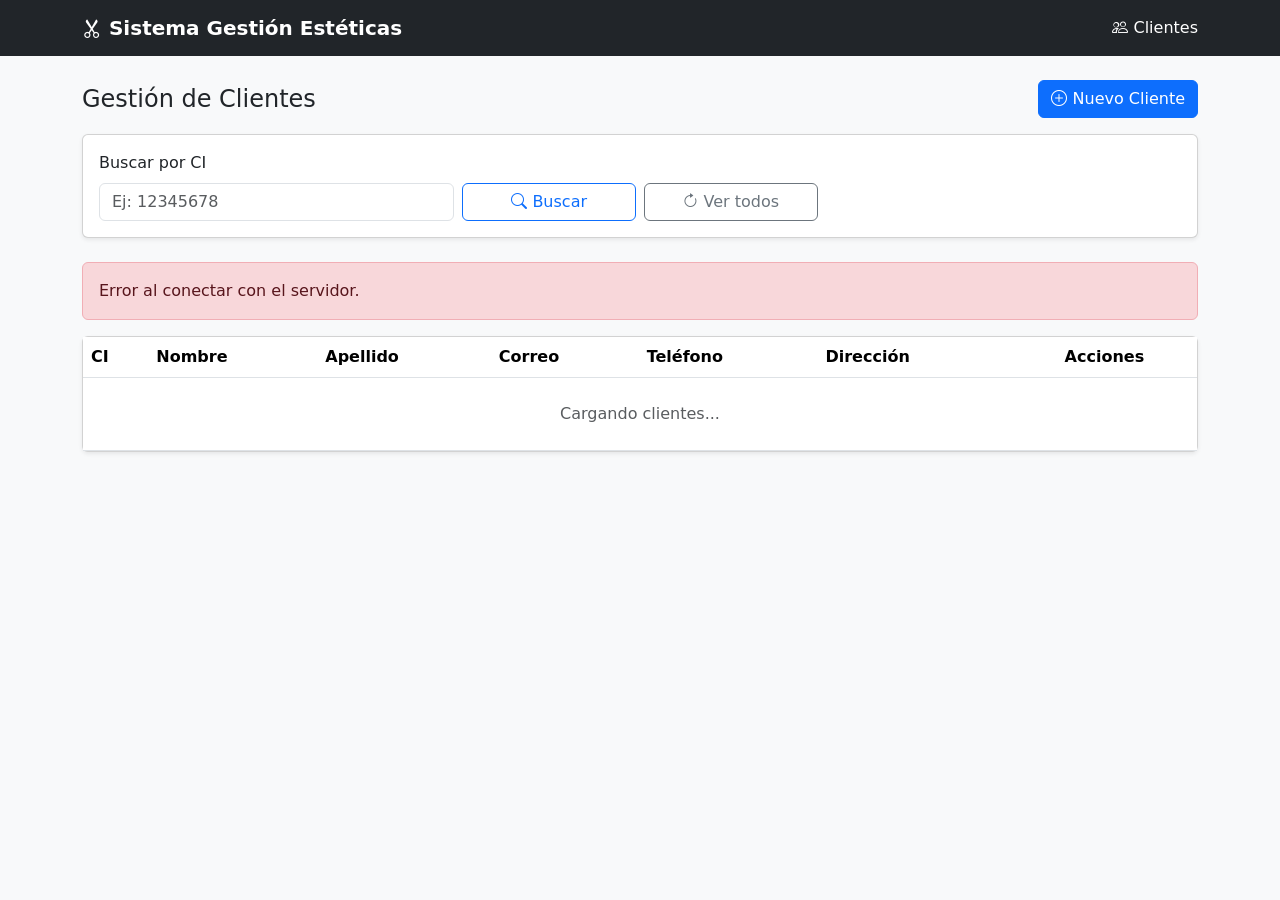
==== src/main/resources/static/clientes.html @ 4ff73477 "conexion de backend con front" ====
<!doctype html>
<html lang="es">
  <head>
    <meta charset="UTF-8" />
    <meta name="viewport" content="width=device-width, initial-scale=1.0" />
    <title>Clientes — Sistema Gestión Estéticas</title>
    <link
      href="https://cdn.jsdelivr.net/npm/bootstrap@5.3.0/dist/css/bootstrap.min.css"
      rel="stylesheet"
    />
    <link
      href="https://cdn.jsdelivr.net/npm/bootstrap-icons@1.10.5/font/bootstrap-icons.css"
      rel="stylesheet"
    />
    <link rel="stylesheet" href="css/estilos.css" />
  </head>
  <body>
    <!-- Navbar -->
    <nav class="navbar navbar-dark bg-dark">
      <div class="container">
        <a class="navbar-brand" href="index.html">
          <i class="bi bi-scissors"></i> Sistema Gestión Estéticas
        </a>
        <span class="text-white"><i class="bi bi-people"></i> Clientes</span>
      </div>
    </nav>

    <div class="container mt-4">
      <!-- Encabezado + botón nuevo -->
      <div class="d-flex justify-content-between align-items-center mb-3">
        <h4 class="mb-0">Gestión de Clientes</h4>
        <button class="btn btn-primary" onclick="abrirModalNuevo()">
          <i class="bi bi-plus-circle"></i> Nuevo Cliente
        </button>
      </div>

      <!-- Búsqueda por CI -->
      <div class="card mb-4 shadow-sm">
        <div class="card-body">
          <div class="row g-2 align-items-end">
            <div class="col-md-4">
              <label class="form-label">Buscar por CI</label>
              <input
                type="number"
                id="inputBuscarCI"
                class="form-control"
                placeholder="Ej: 12345678"
              />
            </div>
            <div class="col-md-2">
              <button
                class="btn btn-outline-primary w-100"
                onclick="buscarPorCI()"
              >
                <i class="bi bi-search"></i> Buscar
              </button>
            </div>
            <div class="col-md-2">
              <button
                class="btn btn-outline-secondary w-100"
                onclick="cargarTodos()"
              >
                <i class="bi bi-arrow-clockwise"></i> Ver todos
              </button>
            </div>
          </div>
        </div>
      </div>

      <!-- Alerta de mensajes -->
      <div id="alerta" class="alert d-none"></div>

      <!-- Tabla de clientes -->
      <div class="card shadow-sm">
        <div class="card-body p-0">
          <table class="table table-hover mb-0">
            <thead>
              <tr>
                <th>CI</th>
                <th>Nombre</th>
                <th>Apellido</th>
                <th>Correo</th>
                <th>Teléfono</th>
                <th>Dirección</th>
                <th class="text-center">Acciones</th>
              </tr>
            </thead>
            <tbody id="tablaClientes">
              <tr>
                <td colspan="7" class="text-center text-muted py-4">
                  Cargando clientes...
                </td>
              </tr>
            </tbody>
          </table>
        </div>
      </div>
    </div>

    <!-- Modal crear/editar cliente -->
    <div class="modal fade" id="modalCliente" tabindex="-1">
      <div class="modal-dialog">
        <div class="modal-content">
          <div class="modal-header bg-dark text-white">
            <h5 class="modal-title" id="modalTitulo">Nuevo Cliente</h5>
            <button
              type="button"
              class="btn-close btn-close-white"
              data-bs-dismiss="modal"
            ></button>
          </div>
          <div class="modal-body">
            <input type="hidden" id="clienteCI" />
            <div class="mb-3">
              <label class="form-label"
                >CI <span class="text-danger">*</span></label
              >
              <input
                type="number"
                id="inputCI"
                class="form-control"
                placeholder="Cédula de identidad"
              />
            </div>
            <div class="row g-2">
              <div class="col-md-6 mb-3">
                <label class="form-label"
                  >Nombre <span class="text-danger">*</span></label
                >
                <input
                  type="text"
                  id="inputNombre"
                  class="form-control"
                  placeholder="Nombre"
                />
              </div>
              <div class="col-md-6 mb-3">
                <label class="form-label"
                  >Apellido <span class="text-danger">*</span></label
                >
                <input
                  type="text"
                  id="inputApellido"
                  class="form-control"
                  placeholder="Apellido"
                />
              </div>
            </div>
            <div class="mb-3">
              <label class="form-label">Correo</label>
              <input
                type="email"
                id="inputCorreo"
                class="form-control"
                placeholder="correo@ejemplo.com"
              />
            </div>
            <div class="row g-2">
              <div class="col-md-6 mb-3">
                <label class="form-label">Teléfono</label>
                <input
                  type="text"
                  id="inputTelefono"
                  class="form-control"
                  placeholder="0981123456"
                />
              </div>
              <div class="col-md-6 mb-3">
                <label class="form-label">Dirección</label>
                <input
                  type="text"
                  id="inputDireccion"
                  class="form-control"
                  placeholder="Dirección"
                />
              </div>
            </div>
          </div>
          <div class="modal-footer">
            <button
              type="button"
              class="btn btn-secondary"
              data-bs-dismiss="modal"
            >
              Cancelar
            </button>
            <button
              type="button"
              class="btn btn-primary"
              onclick="guardarCliente()"
            >
              <i class="bi bi-save"></i> Guardar
            </button>
          </div>
        </div>
      </div>
    </div>

    <!-- Modal confirmar eliminación -->
    <div class="modal fade" id="modalEliminar" tabindex="-1">
      <div class="modal-dialog modal-sm">
        <div class="modal-content">
          <div class="modal-header bg-danger text-white">
            <h5 class="modal-title">Confirmar eliminación</h5>
            <button
              type="button"
              class="btn-close btn-close-white"
              data-bs-dismiss="modal"
            ></button>
          </div>
          <div class="modal-body">
            <p>¿Estás seguro que deseas eliminar este cliente?</p>
            <p class="text-muted small">Esta acción no se puede deshacer.</p>
          </div>
          <div class="modal-footer">
            <button
              type="button"
              class="btn btn-secondary btn-sm"
              data-bs-dismiss="modal"
            >
              Cancelar
            </button>
            <button
              type="button"
              class="btn btn-danger btn-sm"
              onclick="confirmarEliminar()"
            >
              <i class="bi bi-trash"></i> Eliminar
            </button>
          </div>
        </div>
      </div>
    </div>

    <script src="https://cdn.jsdelivr.net/npm/bootstrap@5.3.0/dist/js/bootstrap.bundle.min.js"></script>
    <script src="js/clientes.js"></script>
  </body>
</html>
---- src/main/resources/static/css/estilos.css ----
/* General */
body {
  background-color: #f8f9fa;
}

/* Navbar */
.navbar-brand {
  font-weight: 600;
}

/* Tarjetas del panel principal */
.card-modulo {
  transition: transform 0.2s;
  cursor: pointer;
}

.card-modulo:hover {
  transform: translateY(-5px);
}

/* Tablas */
.table thead {
  background-color: #343a40;
  color: white;
}

/* Badges de estado reserva */
.badge-pendiente {
  background-color: #ffc107;
  color: #000;
}
.badge-confirmada {
  background-color: #198754;
  color: #fff;
}
.badge-cancelada {
  background-color: #dc3545;
  color: #fff;
}
.badge-completada {
  background-color: #0d6efd;
  color: #fff;
}

/* Botones de acción en tablas */
.btn-accion {
  padding: 2px 8px;
  font-size: 12px;
}
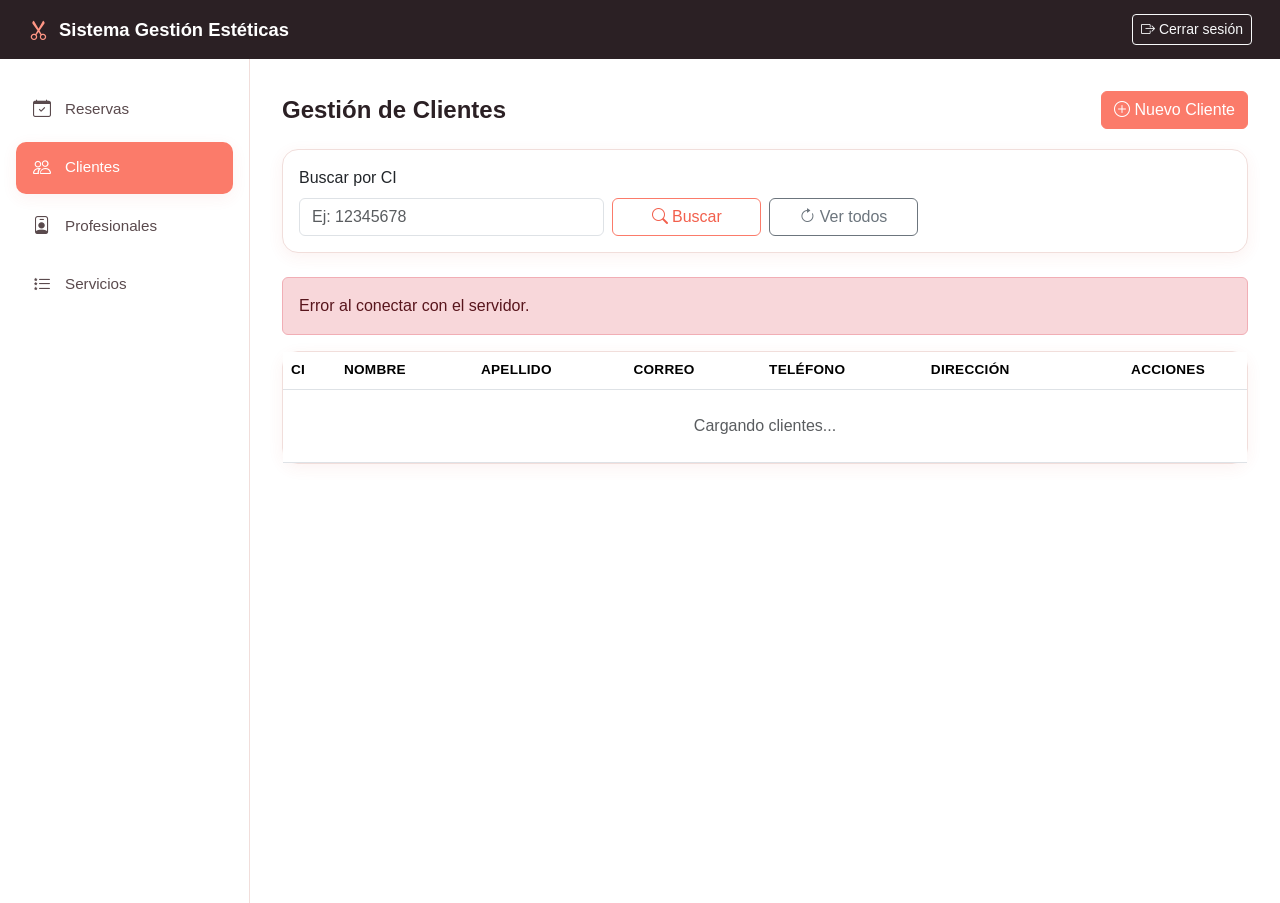
==== commit 3e7f048e: "Version mas reciente y estable" ====
--- a/src/main/resources/static/clientes.html
+++ b/src/main/resources/static/clientes.html
@@ -15,86 +15,108 @@
     <link rel="stylesheet" href="css/estilos.css" />
   </head>
   <body>
-    <!-- Navbar -->
-    <nav class="navbar navbar-dark bg-dark">
-      <div class="container">
-        <a class="navbar-brand" href="index.html">
-          <i class="bi bi-scissors"></i> Sistema Gestión Estéticas
-        </a>
-        <span class="text-white"><i class="bi bi-people"></i> Clientes</span>
-      </div>
+    <!-- Topbar -->
+    <nav class="topbar">
+      <a class="topbar-brand" href="index.html">
+        <i class="bi bi-scissors"></i> Sistema Gestión Estéticas
+      </a>
+      <button
+        onclick="cerrarSesion()"
+        class="btn btn-sm btn-outline-light ms-auto"
+      >
+        <i class="bi bi-box-arrow-right"></i> Cerrar sesión
+      </button>
     </nav>
 
-    <div class="container mt-4">
-      <!-- Encabezado + botón nuevo -->
-      <div class="d-flex justify-content-between align-items-center mb-3">
-        <h4 class="mb-0">Gestión de Clientes</h4>
-        <button class="btn btn-primary" onclick="abrirModalNuevo()">
-          <i class="bi bi-plus-circle"></i> Nuevo Cliente
-        </button>
-      </div>
-
-      <!-- Búsqueda por CI -->
-      <div class="card mb-4 shadow-sm">
-        <div class="card-body">
-          <div class="row g-2 align-items-end">
-            <div class="col-md-4">
-              <label class="form-label">Buscar por CI</label>
-              <input
-                type="number"
-                id="inputBuscarCI"
-                class="form-control"
-                placeholder="Ej: 12345678"
-              />
-            </div>
-            <div class="col-md-2">
-              <button
-                class="btn btn-outline-primary w-100"
-                onclick="buscarPorCI()"
-              >
-                <i class="bi bi-search"></i> Buscar
-              </button>
-            </div>
-            <div class="col-md-2">
-              <button
-                class="btn btn-outline-secondary w-100"
-                onclick="cargarTodos()"
-              >
-                <i class="bi bi-arrow-clockwise"></i> Ver todos
-              </button>
-            </div>
-          </div>
-        </div>
-      </div>
-
-      <!-- Alerta de mensajes -->
-      <div id="alerta" class="alert d-none"></div>
-
-      <!-- Tabla de clientes -->
-      <div class="card shadow-sm">
-        <div class="card-body p-0">
-          <table class="table table-hover mb-0">
-            <thead>
-              <tr>
-                <th>CI</th>
-                <th>Nombre</th>
-                <th>Apellido</th>
-                <th>Correo</th>
-                <th>Teléfono</th>
-                <th>Dirección</th>
-                <th class="text-center">Acciones</th>
-              </tr>
-            </thead>
-            <tbody id="tablaClientes">
-              <tr>
-                <td colspan="7" class="text-center text-muted py-4">
-                  Cargando clientes...
-                </td>
-              </tr>
-            </tbody>
-          </table>
-        </div>
-      </div>
+    <div class="app-layout">
+      <!-- Sidebar -->
+      <aside class="sidebar">
+        <a href="reservas.html" class="sidebar-link">
+          <i class="bi bi-calendar-check"></i> Reservas
+        </a>
+        <a href="clientes.html" class="sidebar-link activo">
+          <i class="bi bi-people"></i> Clientes
+        </a>
+        <a href="profesionales.html" class="sidebar-link">
+          <i class="bi bi-person-badge"></i> Profesionales
+        </a>
+        <a href="servicios.html" class="sidebar-link">
+          <i class="bi bi-list-stars"></i> Servicios
+        </a>
+      </aside>
+
+      <!-- Contenido principal -->
+      <main class="main-content">
+        <!-- Encabezado + botón nuevo -->
+        <div class="seccion-header">
+          <h4>Gestión de Clientes</h4>
+          <button class="btn btn-coral" onclick="abrirModalNuevo()">
+            <i class="bi bi-plus-circle"></i> Nuevo Cliente
+          </button>
+        </div>
+
+        <!-- Búsqueda por CI -->
+        <div class="card mb-4 shadow-sm">
+          <div class="card-body">
+            <div class="row g-2 align-items-end">
+              <div class="col-md-4">
+                <label class="form-label">Buscar por CI</label>
+                <input
+                  type="number"
+                  id="inputBuscarCI"
+                  class="form-control"
+                  placeholder="Ej: 12345678"
+                />
+              </div>
+              <div class="col-md-2">
+                <button
+                  class="btn btn-outline-coral w-100"
+                  onclick="buscarPorCI()"
+                >
+                  <i class="bi bi-search"></i> Buscar
+                </button>
+              </div>
+              <div class="col-md-2">
+                <button
+                  class="btn btn-outline-secondary w-100"
+                  onclick="cargarTodos()"
+                >
+                  <i class="bi bi-arrow-clockwise"></i> Ver todos
+                </button>
+              </div>
+            </div>
+          </div>
+        </div>
+
+        <!-- Alerta de mensajes -->
+        <div id="alerta" class="alert d-none"></div>
+
+        <!-- Tabla de clientes -->
+        <div class="card shadow-sm">
+          <div class="card-body p-0">
+            <table class="table table-hover mb-0">
+              <thead>
+                <tr>
+                  <th>CI</th>
+                  <th>Nombre</th>
+                  <th>Apellido</th>
+                  <th>Correo</th>
+                  <th>Teléfono</th>
+                  <th>Dirección</th>
+                  <th class="text-center">Acciones</th>
+                </tr>
+              </thead>
+              <tbody id="tablaClientes">
+                <tr>
+                  <td colspan="7" class="text-center text-muted py-4">
+                    Cargando clientes...
+                  </td>
+                </tr>
+              </tbody>
+            </table>
+          </div>
+        </div>
+      </main>
     </div>
 
     <!-- Modal crear/editar cliente -->
@@ -186,7 +208,7 @@
             </button>
             <button
               type="button"
-              class="btn btn-primary"
+              class="btn btn-coral"
               onclick="guardarCliente()"
             >
               <i class="bi bi-save"></i> Guardar
@@ -234,5 +256,19 @@
 
     <script src="https://cdn.jsdelivr.net/npm/bootstrap@5.3.0/dist/js/bootstrap.bundle.min.js"></script>
     <script src="js/clientes.js"></script>
+    <script>
+      async function cerrarSesion() {
+        // Obtener el token CSRF de la cookie
+        const csrfToken = document.cookie
+          .split("; ")
+          .find((r) => r.startsWith("XSRF-TOKEN="))
+          ?.split("=")[1];
+        await fetch("/logout", {
+          method: "POST",
+          headers: { "X-XSRF-TOKEN": csrfToken ?? "" },
+        });
+        window.location.href = "/login?logout=true";
+      }
+    </script>
   </body>
 </html>
--- a/src/main/resources/static/css/estilos.css
+++ b/src/main/resources/static/css/estilos.css
@@ -1,45 +1,310 @@
-/* General */
+/* ============================================
+   Sistema Gestión Estéticas — Paleta rosa/coral
+   ============================================ */
+
+:root {
+  --rosa-50: #fff5f5;
+  --rosa-100: #ffe8e6;
+  --coral-300: #ffb3a8;
+  --coral-400: #ff9685;
+  --coral-500: #fb7b6a;
+  --coral-600: #f25f4c;
+  --coral-700: #d94632;
+  --tinta-900: #2b2024;
+  --tinta-700: #5a4a4d;
+  --tinta-500: #8a7679;
+  --tinta-300: #c9bcbe;
+  --borde: #f1dedb;
+  --blanco: #ffffff;
+  --sombra: 0 4px 16px rgba(217, 70, 50, 0.07);
+  --sombra-hover: 0 8px 24px rgba(217, 70, 50, 0.12);
+  --radio: 16px;
+  --radio-sm: 10px;
+}
+
+* {
+  box-sizing: border-box;
+}
+
 body {
-  background-color: #f8f9fa;
-}
-
-/* Navbar */
-.navbar-brand {
+  margin: 0;
+  font-family: "Segoe UI", Tahoma, Geneva, Verdana, sans-serif;
+}
+
+/* ============================================
+   Topbar
+   ============================================ */
+.topbar {
+  background-color: var(--tinta-900);
+  color: var(--blanco);
+  padding: 14px 28px;
+  display: flex;
+  align-items: center;
+  position: sticky;
+  top: 0;
+  z-index: 1030;
+}
+
+.topbar-brand {
+  display: flex;
+  align-items: center;
+  gap: 10px;
+  font-weight: 700;
+  font-size: 1.15rem;
+  color: var(--blanco);
+  text-decoration: none;
+}
+
+.topbar-brand i {
+  color: var(--coral-400);
+  font-size: 1.3rem;
+}
+
+/* ============================================
+   Layout: sidebar + contenido
+   ============================================ */
+.app-layout {
+  display: flex;
+  min-height: calc(100vh - 56px);
+}
+
+.sidebar {
+  width: 250px;
+  flex-shrink: 0;
+  background-color: var(--blanco);
+  border-right: 1px solid var(--borde);
+  padding: 24px 16px;
+  display: flex;
+  flex-direction: column;
+  gap: 6px;
+}
+
+.sidebar-link {
+  display: flex;
+  align-items: center;
+  gap: 12px;
+  padding: 12px 14px;
+  border-radius: var(--radio-sm);
+  color: var(--tinta-700);
+  text-decoration: none;
+  font-weight: 500;
+  font-size: 0.95rem;
+  transition:
+    background-color 0.15s ease,
+    color 0.15s ease;
+  border: 1px solid transparent;
+}
+
+.sidebar-link i {
+  font-size: 1.1rem;
+  width: 22px;
+  text-align: center;
+}
+
+.sidebar-link:hover {
+  background-color: var(--rosa-100);
+  color: var(--coral-700);
+}
+
+.sidebar-link.activo {
+  background-color: var(--coral-500);
+  color: var(--blanco);
+  box-shadow: var(--sombra);
+}
+
+.sidebar-link.activo i {
+  color: var(--blanco);
+}
+
+.main-content {
+  flex: 1;
+  padding: 32px;
+  min-width: 0;
+}
+
+/* ============================================
+   Hero de bienvenida (panel principal)
+   ============================================ */
+.hero-bienvenida {
+  background: linear-gradient(120deg, var(--coral-300), var(--coral-500));
+  border-radius: var(--radio);
+  padding: 36px 40px;
+  color: var(--blanco);
+  margin-bottom: 28px;
+  box-shadow: var(--sombra);
+}
+
+.hero-bienvenida h2 {
+  font-weight: 700;
+  margin-bottom: 10px;
+}
+
+.hero-bienvenida p {
+  opacity: 0.95;
+  max-width: 560px;
+  margin-bottom: 0;
+}
+
+/* ============================================
+   Tarjetas del panel principal
+   ============================================ */
+.card-modulo {
+  background-color: var(--blanco);
+  border: 1px solid var(--borde);
+  border-radius: var(--radio);
+  padding: 28px 22px;
+  text-align: center;
+  text-decoration: none;
+  color: var(--tinta-900);
+  transition:
+    transform 0.18s ease,
+    box-shadow 0.18s ease;
+  box-shadow: var(--sombra);
+  height: 100%;
+}
+
+.card-modulo:hover {
+  transform: translateY(-4px);
+  box-shadow: var(--sombra-hover);
+  color: var(--tinta-900);
+}
+
+.card-modulo-icono {
+  width: 56px;
+  height: 56px;
+  border-radius: 50%;
+  display: flex;
+  align-items: center;
+  justify-content: center;
+  margin: 0 auto 16px;
+  font-size: 1.4rem;
+}
+
+.icono-clientes {
+  background-color: #ffe2de;
+  color: var(--coral-700);
+}
+
+.icono-profesionales {
+  background-color: #e3f3ec;
+  color: #2f9e6e;
+}
+
+.icono-servicios {
+  background-color: #ffe9d6;
+  color: #d97f2c;
+}
+
+.icono-reservas {
+  background-color: #ffd9d3;
+  color: var(--coral-700);
+}
+
+.card-modulo h5 {
+  font-weight: 700;
+  margin-bottom: 8px;
+}
+
+.card-modulo p {
+  color: var(--tinta-500);
+  font-size: 0.88rem;
+  margin-bottom: 14px;
+}
+
+.card-modulo .enlace-accion {
+  font-size: 0.82rem;
   font-weight: 600;
-}
-
-/* Tarjetas del panel principal */
-.card-modulo {
-  transition: transform 0.2s;
-  cursor: pointer;
-}
-
-.card-modulo:hover {
-  transform: translateY(-5px);
-}
-
-/* Tablas */
+  color: var(--coral-600);
+  text-transform: uppercase;
+  letter-spacing: 0.02em;
+}
+
+/* ============================================
+   Encabezados de sección
+   ============================================ */
+.seccion-header {
+  display: flex;
+  justify-content: space-between;
+  align-items: center;
+  margin-bottom: 20px;
+}
+
+.seccion-header h4 {
+  font-weight: 700;
+  margin-bottom: 0;
+  color: var(--tinta-900);
+}
+
+/* ============================================
+   Botones (paleta coral)
+   ============================================ */
+.btn-coral {
+  background-color: var(--coral-500);
+  border-color: var(--coral-500);
+  color: var(--blanco);
+}
+
+.btn-coral:hover {
+  background-color: var(--coral-600);
+  border-color: var(--coral-600);
+  color: var(--blanco);
+}
+
+.btn-outline-coral {
+  background-color: transparent;
+  border: 1px solid var(--coral-500);
+  color: var(--coral-600);
+}
+
+.btn-outline-coral:hover {
+  background-color: var(--coral-500);
+  color: var(--blanco);
+}
+
+/* ============================================
+   Tarjetas y tablas
+   ============================================ */
+.card {
+  border: 1px solid var(--borde);
+  border-radius: var(--radio);
+}
+
+.card.shadow-sm {
+  box-shadow: var(--sombra) !important;
+}
+
 .table thead {
-  background-color: #343a40;
-  color: white;
+  background-color: var(--tinta-900);
+  color: var(--blanco);
+}
+
+.table thead th {
+  font-weight: 600;
+  font-size: 0.85rem;
+  text-transform: uppercase;
+  letter-spacing: 0.02em;
+}
+
+.table-hover tbody tr:hover {
+  background-color: var(--rosa-50);
 }
 
 /* Badges de estado reserva */
 .badge-pendiente {
-  background-color: #ffc107;
-  color: #000;
+  background-color: #ffd9a0;
+  color: #7a5200;
 }
 .badge-confirmada {
-  background-color: #198754;
-  color: #fff;
+  background-color: #bfe8d4;
+  color: #1f6b46;
 }
 .badge-cancelada {
-  background-color: #dc3545;
-  color: #fff;
+  background-color: #ffc7bd;
+  color: #99291a;
 }
 .badge-completada {
-  background-color: #0d6efd;
-  color: #fff;
+  background-color: #c9def7;
+  color: #1a4e8a;
 }
 
 /* Botones de acción en tablas */
@@ -47,3 +312,34 @@
   padding: 2px 8px;
   font-size: 12px;
 }
+
+/* Modales con acento coral en el header */
+.modal-header.bg-dark {
+  background-color: var(--tinta-900) !important;
+}
+
+/* ============================================
+   Responsive
+   ============================================ */
+@media (max-width: 768px) {
+  .app-layout {
+    flex-direction: column;
+  }
+
+  .sidebar {
+    width: 100%;
+    flex-direction: row;
+    overflow-x: auto;
+    border-right: none;
+    border-bottom: 1px solid var(--borde);
+    padding: 12px;
+  }
+
+  .sidebar-link {
+    flex-shrink: 0;
+  }
+
+  .main-content {
+    padding: 20px;
+  }
+}
